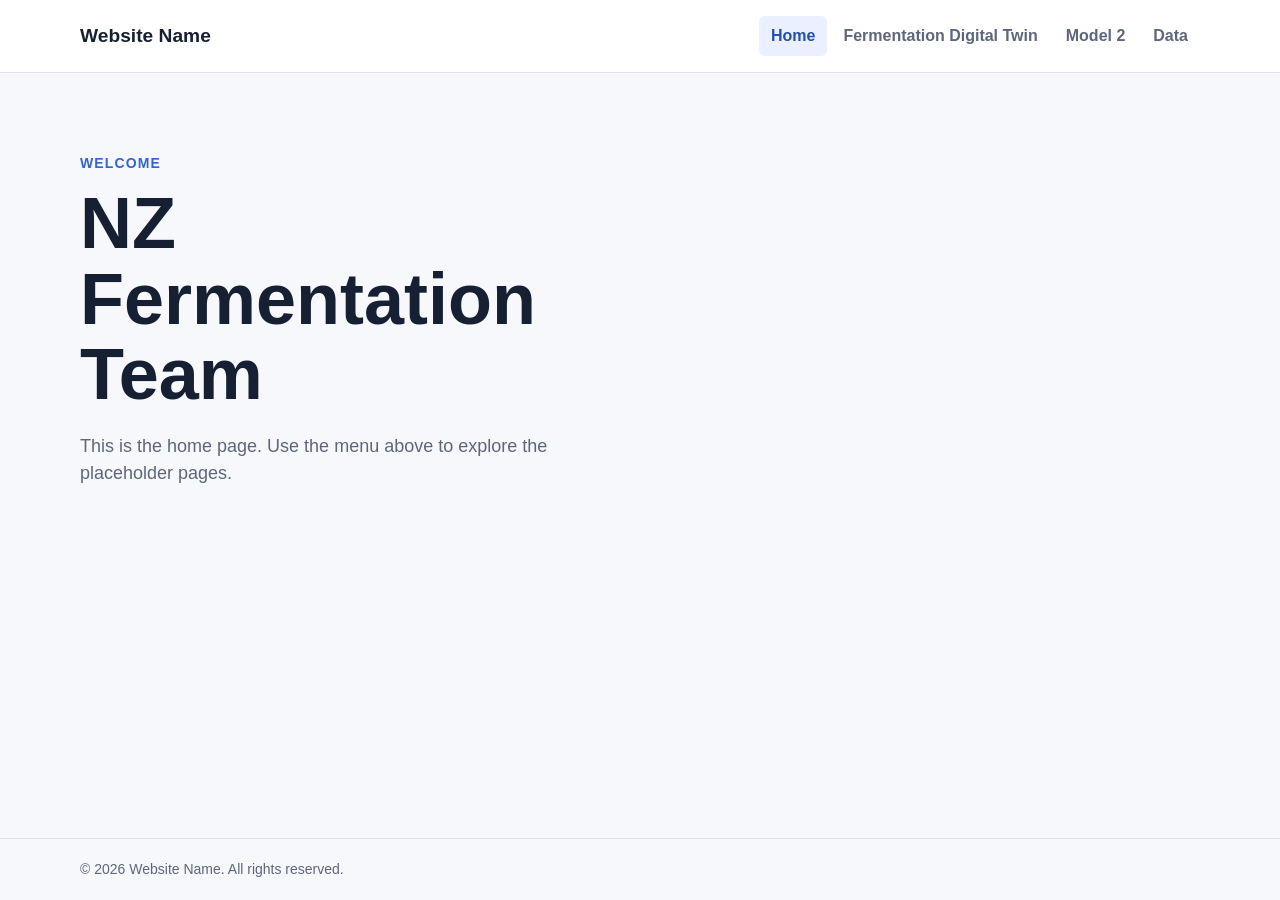
==== index.html @ ea1208ef "Renamed to index.html to match standards" ====
<!DOCTYPE html>
<html lang="en">
<head>
  <meta charset="UTF-8">
  <meta name="viewport" content="width=device-width, initial-scale=1.0">
  <meta name="description" content="A simple website home page.">
  <title>NZ Fermentation</title>
  <link rel="stylesheet" href="styles.css">
</head>
<body>
  <header class="site-header">
    <div class="container header-content">
      <a class="site-logo" href="index.html">Website Name</a>

      <nav class="main-navigation" aria-label="Main navigation">
        <ul>
          <li><a class="active" href="index.html" aria-current="page">Home</a></li>
          <li><a href="Fermentation_Digital_Twin_v4_3.html">Fermentation Digital Twin</a></li>
          <li><a href="placeholder-2.html">Model 2</a></li>
          <li><a href="placeholder-3.html">Data</a></li>
        </ul>
      </nav>
    </div>
  </header>

  <main>
    <section class="hero">
      <div class="container">
        <p class="eyebrow">Welcome</p>
        <h1>NZ Fermentation Team</h1>
        <p class="intro">This is the home page. Use the menu above to explore the placeholder pages.</p>
      </div>
    </section>
  </main>

  <footer class="site-footer">
    <div class="container">
      <p>&copy; 2026 Website Name. All rights reserved.</p>
    </div>
  </footer>
</body>
</html>
---- styles.css ----
:root {
  --background: #f7f8fc;
  --surface: #ffffff;
  --text: #172033;
  --muted-text: #5d677b;
  --accent: #3165d4;
  --accent-dark: #244fae;
  --border: #dfe4ee;
  --shadow: 0 12px 30px rgba(23, 32, 51, 0.08);
}

* {
  box-sizing: border-box;
}

body {
  min-height: 100vh;
  margin: 0;
  display: flex;
  flex-direction: column;
  background: var(--background);
  color: var(--text);
  font-family: Arial, Helvetica, sans-serif;
  line-height: 1.5;
}

.container {
  width: min(1120px, calc(100% - 2rem));
  margin: 0 auto;
}

.site-header {
  background: var(--surface);
  border-bottom: 1px solid var(--border);
}

.header-content {
  min-height: 72px;
  display: flex;
  align-items: center;
  justify-content: space-between;
  gap: 1.5rem;
}

.site-logo {
  color: var(--text);
  font-size: 1.2rem;
  font-weight: 700;
  text-decoration: none;
}

.main-navigation ul {
  margin: 0;
  padding: 0;
  display: flex;
  flex-wrap: wrap;
  gap: 0.25rem;
  list-style: none;
}

.main-navigation a {
  display: block;
  padding: 0.5rem 0.75rem;
  border-radius: 0.375rem;
  color: var(--muted-text);
  font-weight: 600;
  text-decoration: none;
}

.main-navigation a:hover,
.main-navigation a:focus-visible,
.main-navigation a.active {
  background: #eaf0ff;
  color: var(--accent-dark);
}

.hero {
  display: grid;
  min-height: 460px;
  place-items: center;
  padding: 5rem 0;
}

.hero .container {
  max-width: 760px;
  margin-left: max(1rem, calc((100% - 1120px) / 2));
}

.eyebrow {
  margin: 0 0 0.75rem;
  color: var(--accent);
  font-size: 0.875rem;
  font-weight: 700;
  letter-spacing: 0.08em;
  text-transform: uppercase;
}

h1 {
  max-width: 12ch;
  margin: 0;
  font-size: clamp(2.5rem, 6vw, 4.5rem);
  line-height: 1.05;
}

.intro {
  max-width: 56ch;
  margin: 1.25rem 0 2rem;
  color: var(--muted-text);
  font-size: 1.125rem;
}

.button {
  display: inline-block;
  padding: 0.75rem 1rem;
  border-radius: 0.375rem;
  background: var(--accent);
  color: #ffffff;
  font-weight: 700;
  text-decoration: none;
}

.button:hover,
.button:focus-visible {
  background: var(--accent-dark);
}

.site-footer {
  margin-top: auto;
  padding: 1.25rem 0;
  border-top: 1px solid var(--border);
  color: var(--muted-text);
  font-size: 0.875rem;
}

.site-footer p {
  margin: 0;
}

@media (max-width: 640px) {
  .header-content {
    min-height: auto;
    padding: 1rem 0;
    align-items: flex-start;
    flex-direction: column;
  }

  .hero {
    min-height: 400px;
    padding: 4rem 0;
  }
}
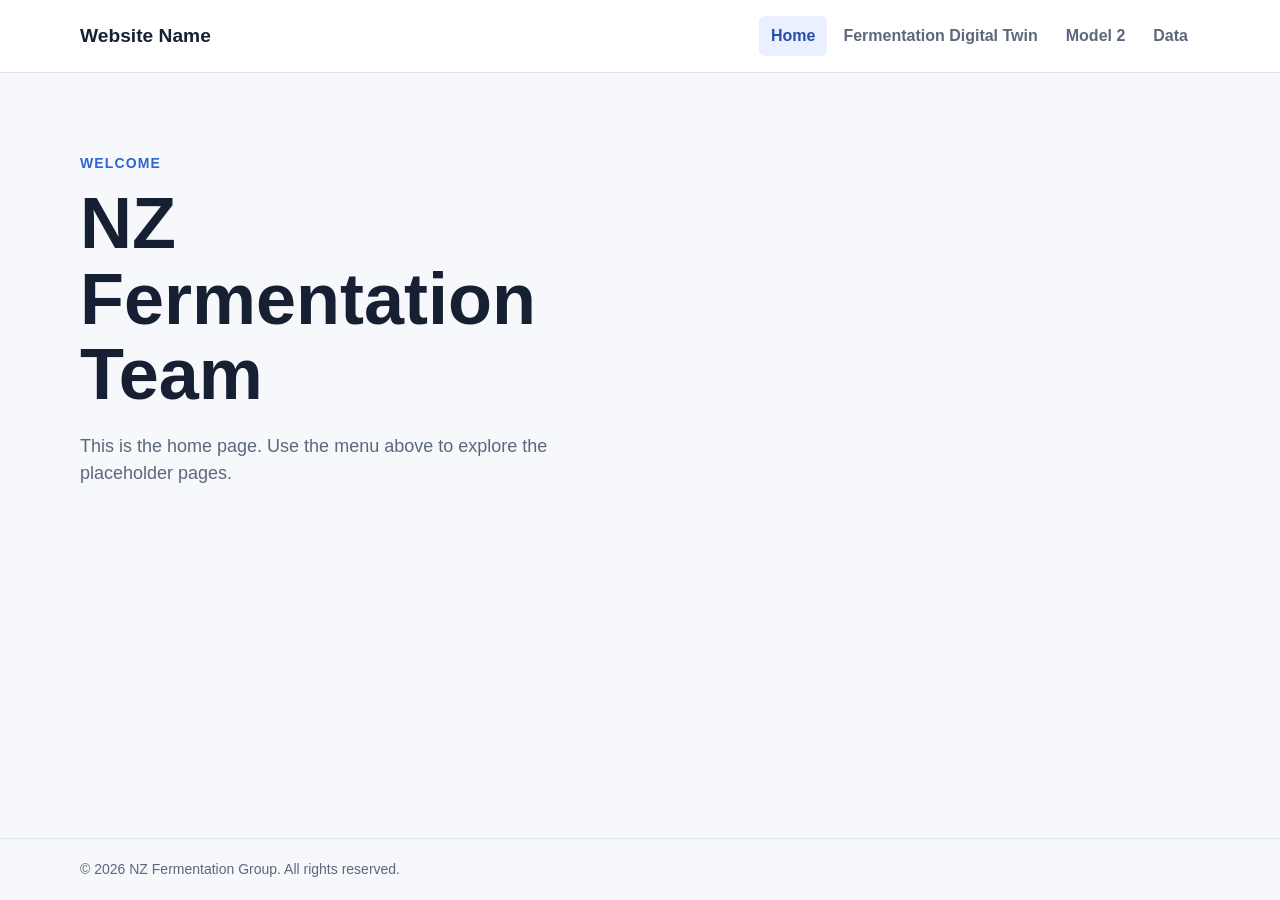
==== commit 4113da00: "Changed small details about site" ====
--- a/index.html
+++ b/index.html
@@ -35,7 +35,7 @@
 
   <footer class="site-footer">
     <div class="container">
-      <p>&copy; 2026 Website Name. All rights reserved.</p>
+      <p>&copy; 2026 NZ Fermentation Group. All rights reserved.</p>
     </div>
   </footer>
 </body>
